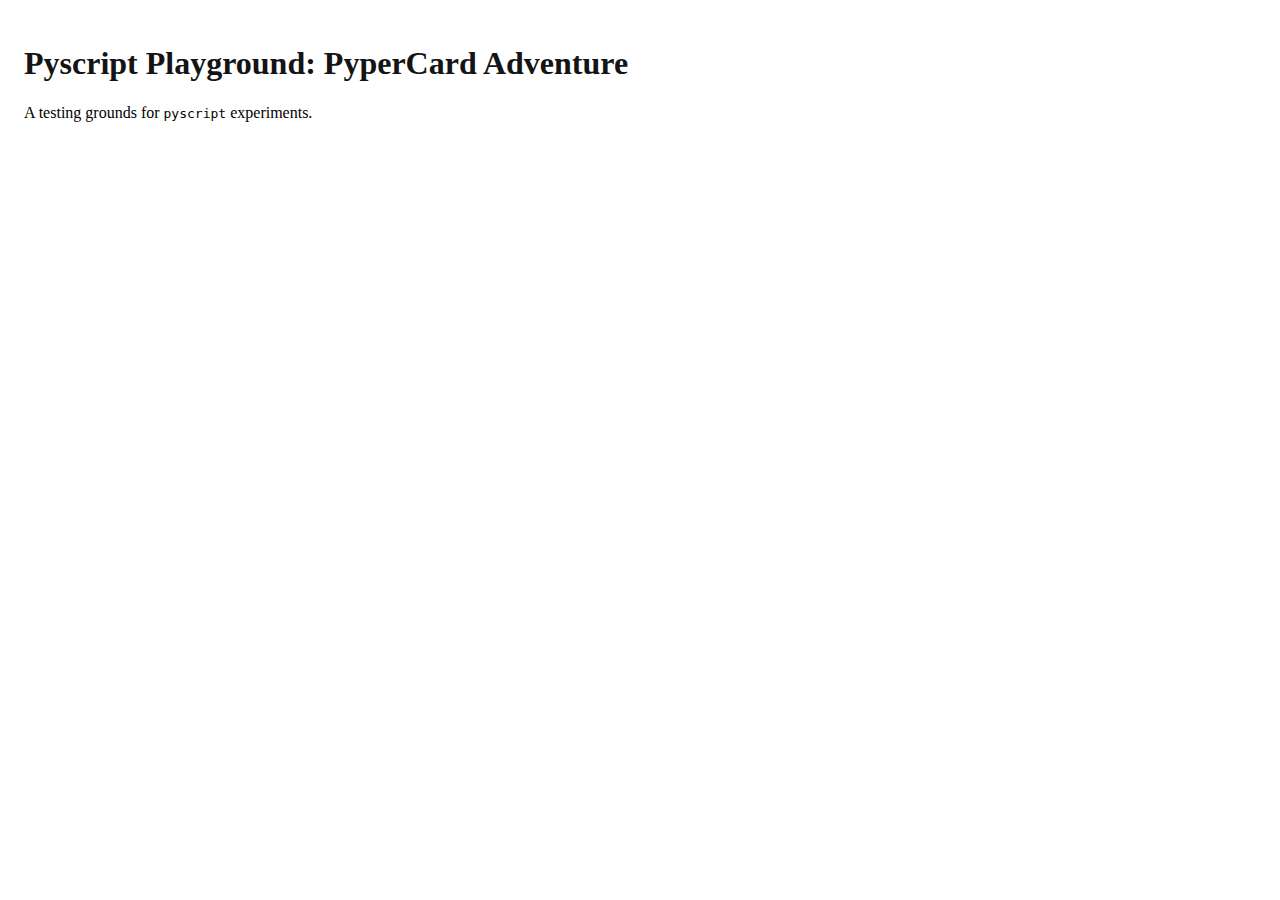
==== pypercard/pypercard.html @ dacefe95 "added more cards" ====
<!DOCTYPE html>
<html lang="en">
<head>
    <meta charset="UTF-8">
    <meta http-equiv="X-UA-Compatible" content="IE=edge">
    <meta name="viewport" content="width=device-width, initial-scale=1.0">
    <title>PyScript Samples</title>
    <link rel="stylesheet" href="https://pyscript.net/latest/pyscript.css" />
    <script defer src="https://pyscript.net/latest/pyscript.js"></script>
    <link rel="stylesheet" href="https://assets.ubuntu.com/v1/vanilla-framework-version-3.13.0.min.css" />
    <link rel="stylesheet" href="../style.css">
</head>
<body>
    <py-config src="./pyscript.toml"></py-config>
    <py-script src="./main.py"></py-script>
    <main>
        <header>
            <h1 class="title">Pyscript Playground: PyperCard Adventure</h1>
            <p class="subtitle is3">A testing grounds for <code>pyscript</code> experiments.</p>
        </header>
        <section>
            <article>
                <template id="card1">
                    <div class="p-card">
                        <h2>Important Notes</h2>
                        <div class="p-card__content">
                            <p>Keep the Pypercard a <code>&lt;template id="card#"&gt;</code> or it breaks.</p>
                            <p>For example, try changing the <code>&lt;template id="card#"&gt;</code> to <code>&lt;div id="card#"&gt;</code>, and it will trigger a <code>RuntimeError: Unable to find template for card 'card1'.</code></p>
                            <p>Just be sure to change it back.</p>
                        </div>
                    </div>
                </template>
                <template id="card2">
                    <div class="p-card">
                        <h2>The second card</h2>
                        <div class="p-card__content">
                            <p>This card will automatically transition to the third card after 20
                            seconds, by calling a user defined function with some simple counting
                            logic in it. The user defined function simply returns a string containing
                            the name of the next card to render.</p>
                            <p>But if you click the button, you'll transition back to the
                            first card, and the automatic transition won't happen.</p>
                            <button id="reset" autofocus>Reset</button>
                        </div>
                    </div>
                </template>
                <template id="card3">
                    <div class="p-card">
                        <h2>The final card</h2>
                        <div class="p-card__content">
                            <p>That's it! This card has been displayed {counter} time[s].</p>
                            <p>It will automatically transition back to the first after 5
                            seconds.</p>
                        </div>
                    </div>
                </template>
            </article>
        </section>
    </main>
</body>
</html>
---- style.css ----
main {
    padding: 1em;
}
h1, h2, h3 {
    color: #141414;
}
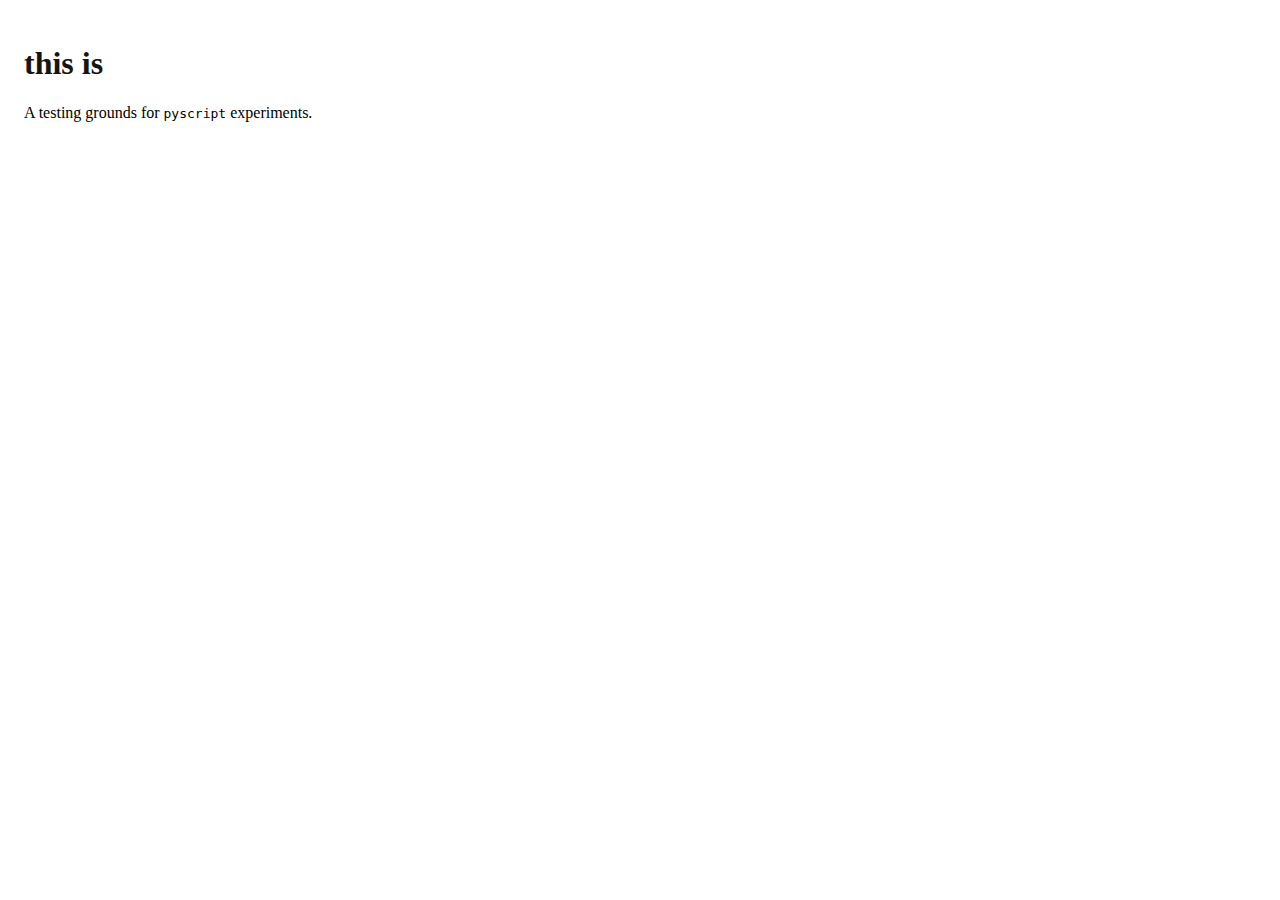
==== commit 233b8f42: "Added a ton of stuff" ====
--- a/pypercard/pypercard.html
+++ b/pypercard/pypercard.html
@@ -15,42 +15,184 @@
     <py-script src="./main.py"></py-script>
     <main>
         <header>
-            <h1 class="title">Pyscript Playground: PyperCard Adventure</h1>
+            <h1 class="title">this is </h1>
             <p class="subtitle is3">A testing grounds for <code>pyscript</code> experiments.</p>
         </header>
         <section>
             <article>
-                <template id="card1">
-                    <div class="p-card">
-                        <h2>Important Notes</h2>
-                        <div class="p-card__content">
-                            <p>Keep the Pypercard a <code>&lt;template id="card#"&gt;</code> or it breaks.</p>
-                            <p>For example, try changing the <code>&lt;template id="card#"&gt;</code> to <code>&lt;div id="card#"&gt;</code>, and it will trigger a <code>RuntimeError: Unable to find template for card 'card1'.</code></p>
-                            <p>Just be sure to change it back.</p>
-                        </div>
-                    </div>
-                </template>
-                <template id="card2">
-                    <div class="p-card">
-                        <h2>The second card</h2>
-                        <div class="p-card__content">
-                            <p>This card will automatically transition to the third card after 20
-                            seconds, by calling a user defined function with some simple counting
-                            logic in it. The user defined function simply returns a string containing
-                            the name of the next card to render.</p>
-                            <p>But if you click the button, you'll transition back to the
-                            first card, and the automatic transition won't happen.</p>
-                            <button id="reset" autofocus>Reset</button>
-                        </div>
-                    </div>
-                </template>
-                <template id="card3">
-                    <div class="p-card">
-                        <h2>The final card</h2>
-                        <div class="p-card__content">
-                            <p>That's it! This card has been displayed {counter} time[s].</p>
-                            <p>It will automatically transition back to the first after 5
-                            seconds.</p>
+                <template id="morning">
+                    <div class="p-card">
+                        <h2>breakfast</h2>
+                        <div class="p-card__content">
+                            <p>you wake up one morning and relise you are ganna be late for school</p>
+                            <p>you have to eat before you head to the bus will you...</code></p>
+                            <button id="food" autofocus>eat cereal</button>
+                            <button id="full-course">eat full course meal</button>
+                        </div>
+                    </div>
+                </template>
+                <template id="boring_meal">
+                    <div class="p-card">
+                        <h2>food card</h2>
+                        <div class="p-card__content">
+                            <p>you eat plane cereal and make it to the school bus. you arrive at school,</p>
+                            <p>will you ....</p>
+                            <button id="take_bus" autofocus>head to the bus</button>
+                            <button id="stay">stay home</button>
+                        </div>
+                    </div>
+                </template>
+                <template id="big_meal">
+                    <div class="p-card">
+                        <h2>full course meal</h2>
+                        <div class="p-card__content">
+                            <p>you cook an great meal and eat it, it is the best morning ever till you realize you missed scool!</p>
+                            <p>It will automatically transition back to the first after 5
+                            seconds.</p>
+                            <button id="sleep" autofocus>sleep the day away</button>
+                            <button id="clean">clean house</button>
+                        </div>
+                    </div>
+                </template>
+                <template id="stay_home">
+                    <div class="p-card">
+                        <h2> ending 1/3 </h2>
+                        <div class="p-card__content">
+                            <p>your dad comes home with the milk he is vary disappointed</p>
+                            <p>you got the bad ending you end up as a femboy</p>
+                            <button id="reset" autofocus>restart</button>
+                        </div>
+                    </div>
+                </template>
+                <template id="card5">
+                    <div class="p-card">
+                        <h2>The final card</h2>
+                        <div class="p-card__content">
+                            <p>That's it! This card has been displayed {counter} time[s].</p>
+                            <p>It will automatically transition back to the first after 5
+                            seconds.</p>
+                            <button id="food" autofocus>eat food</button>
+                            <button id="full-course">eat full course meal</button>
+                        </div>
+                    </div>
+                </template>
+                <template id="card6">
+                    <div class="p-card">
+                        <h2>The final card</h2>
+                        <div class="p-card__content">
+                            <p>That's it! This card has been displayed {counter} time[s].</p>
+                            <p>It will automatically transition back to the first after 5
+                            seconds.</p>
+                            <button id="food" autofocus>eat food</button>
+                            <button id="full-course">eat full course meal</button>
+                        </div>
+                    </div>
+                </template>
+                <template id="card7">
+                    <div class="p-card">
+                        <h2>The final card</h2>
+                        <div class="p-card__content">
+                            <p>That's it! This card has been displayed {counter} time[s].</p>
+                            <p>It will automatically transition back to the first after 5
+                            seconds.</p>
+                            <button id="food" autofocus>eat food</button>
+                            <button id="full-course">eat full course meal</button>
+                        </div>
+                    </div>
+                </template>
+                <template id="card8">
+                    <div class="p-card">
+                        <h2>The final card</h2>
+                        <div class="p-card__content">
+                            <p>That's it! This card has been displayed {counter} time[s].</p>
+                            <p>It will automatically transition back to the first after 5
+                            seconds.</p>
+                            <button id="food" autofocus>eat food</button>
+                            <button id="full-course">eat full course meal</button>
+                        </div>
+                    </div>
+                </template>
+                <template id="card9">
+                    <div class="p-card">
+                        <h2>The final card</h2>
+                        <div class="p-card__content">
+                            <p>That's it! This card has been displayed {counter} time[s].</p>
+                            <p>It will automatically transition back to the first after 5
+                            seconds.</p>
+                            <button id="food" autofocus>eat food</button>
+                            <button id="full-course">eat full course meal</button>
+                        </div>
+                    </div>
+                </template>
+                <template id="card10">
+                    <div class="p-card">
+                        <h2>The final card</h2>
+                        <div class="p-card__content">
+                            <p>That's it! This card has been displayed {counter} time[s].</p>
+                            <p>It will automatically transition back to the first after 5
+                            seconds.</p>
+                            <button id="food" autofocus>eat food</button>
+                            <button id="full-course">eat full course meal</button>
+                        </div>
+                    </div>
+                </template>
+                <template id="card11">
+                    <div class="p-card">
+                        <h2>The final card</h2>
+                        <div class="p-card__content">
+                            <p>That's it! This card has been displayed {counter} time[s].</p>
+                            <p>It will automatically transition back to the first after 5
+                            seconds.</p>
+                            <button id="food" autofocus>eat food</button>
+                            <button id="full-course">eat full course meal</button>
+                        </div>
+                    </div>
+                </template>
+                <template id="card12">
+                    <div class="p-card">
+                        <h2>The final card</h2>
+                        <div class="p-card__content">
+                            <p>That's it! This card has been displayed {counter} time[s].</p>
+                            <p>It will automatically transition back to the first after 5
+                            seconds.</p>
+                            <button id="food" autofocus>eat food</button>
+                            <button id="full-course">eat full course meal</button>
+                        </div>
+                    </div>
+                </template>
+                <template id="card13">
+                    <div class="p-card">
+                        <h2>The final card</h2>
+                        <div class="p-card__content">
+                            <p>That's it! This card has been displayed {counter} time[s].</p>
+                            <p>It will automatically transition back to the first after 5
+                            seconds.</p>
+                            <button id="food" autofocus>eat food</button>
+                            <button id="full-course">eat full course meal</button>
+                        </div>
+                    </div>
+                </template>
+                <template id="card14">
+                    <div class="p-card">
+                        <h2>The final card</h2>
+                        <div class="p-card__content">
+                            <p>That's it! This card has been displayed {counter} time[s].</p>
+                            <p>It will automatically transition back to the first after 5
+                            seconds.</p>
+                            <button id="food" autofocus>eat food</button>
+                            <button id="full-course">eat full course meal</button>
+                        </div>
+                    </div>
+                </template>
+                <template id="card15">
+                    <div class="p-card">
+                        <h2>The final card</h2>
+                        <div class="p-card__content">
+                            <p>That's it! This card has been displayed {counter} time[s].</p>
+                            <p>It will automatically transition back to the first after 5
+                            seconds.</p>
+                            <button id="food" autofocus>eat food</button>
+                            <button id="full-course">eat full course meal</button>
                         </div>
                     </div>
                 </template>
